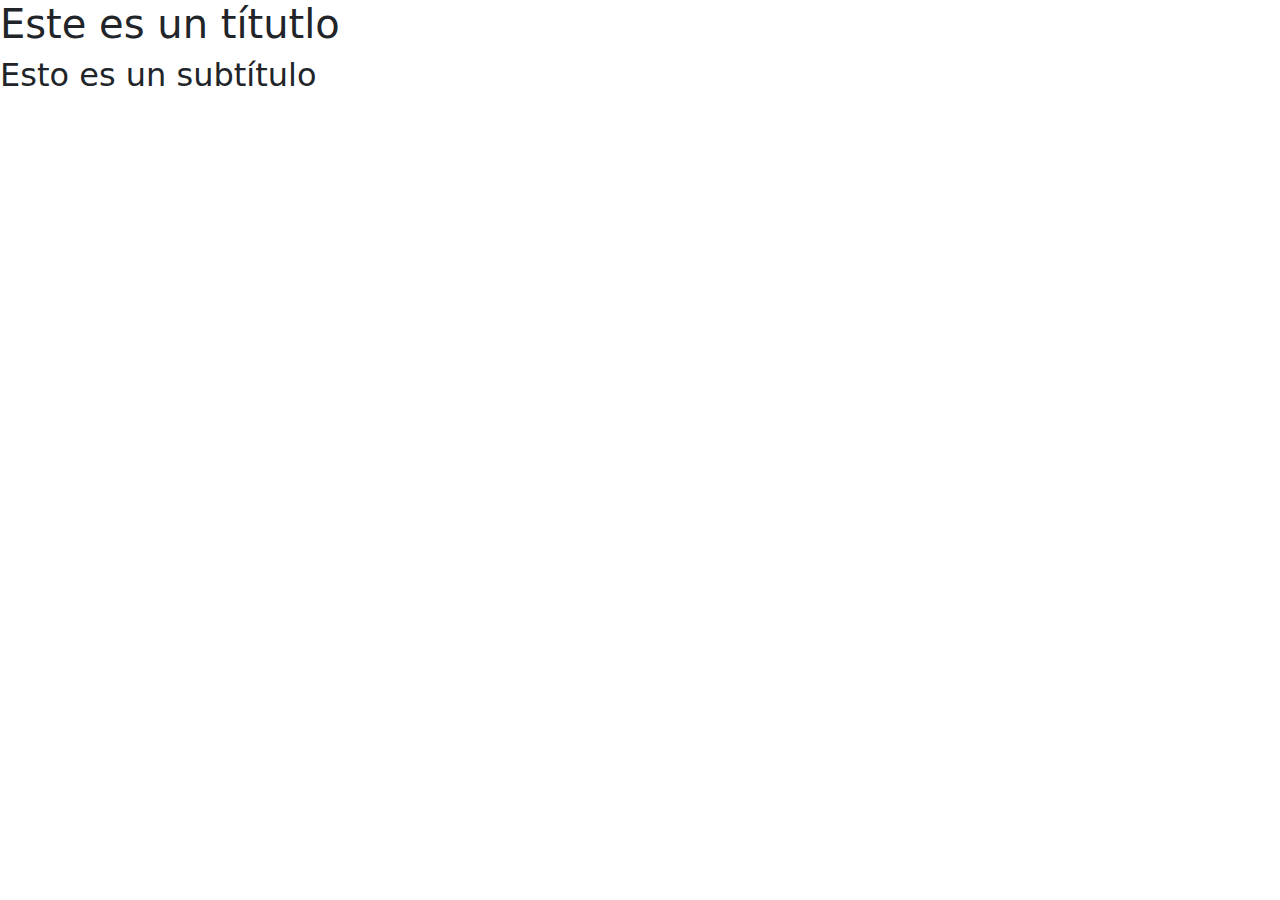
==== index.html @ 427ba0c6 "Creación de la página de login, descarga de bootstrap y cambios menores en index.html" ====
<!DOCTYPE html>
<html lang="es">

<head>
    <!-- Meta tags -->
    <meta charset="utf-8" />
    <meta name="viewport" content="width=device-width, initial-scale=1, shrink-to-fit=no" />
    <!-- Bootstrap CSS -->
    <link rel="stylesheet" href="css/bootstrap.min.css" />
    <title>Main</title>
</head>

<body>

    <!-- Aquí va el contenido de tu web -->
    <h1>Este es un títutlo</h1>
    <h2>Esto es un subtítulo</h2>
    <!-- JavaScript -->
    <script src="js/jquery-3.5.1.slim.min.js"></script>
    <script src="js/popper.min.js"></script>
    <script src="js/bootstrap.min.js"></script>
</body>

</html>
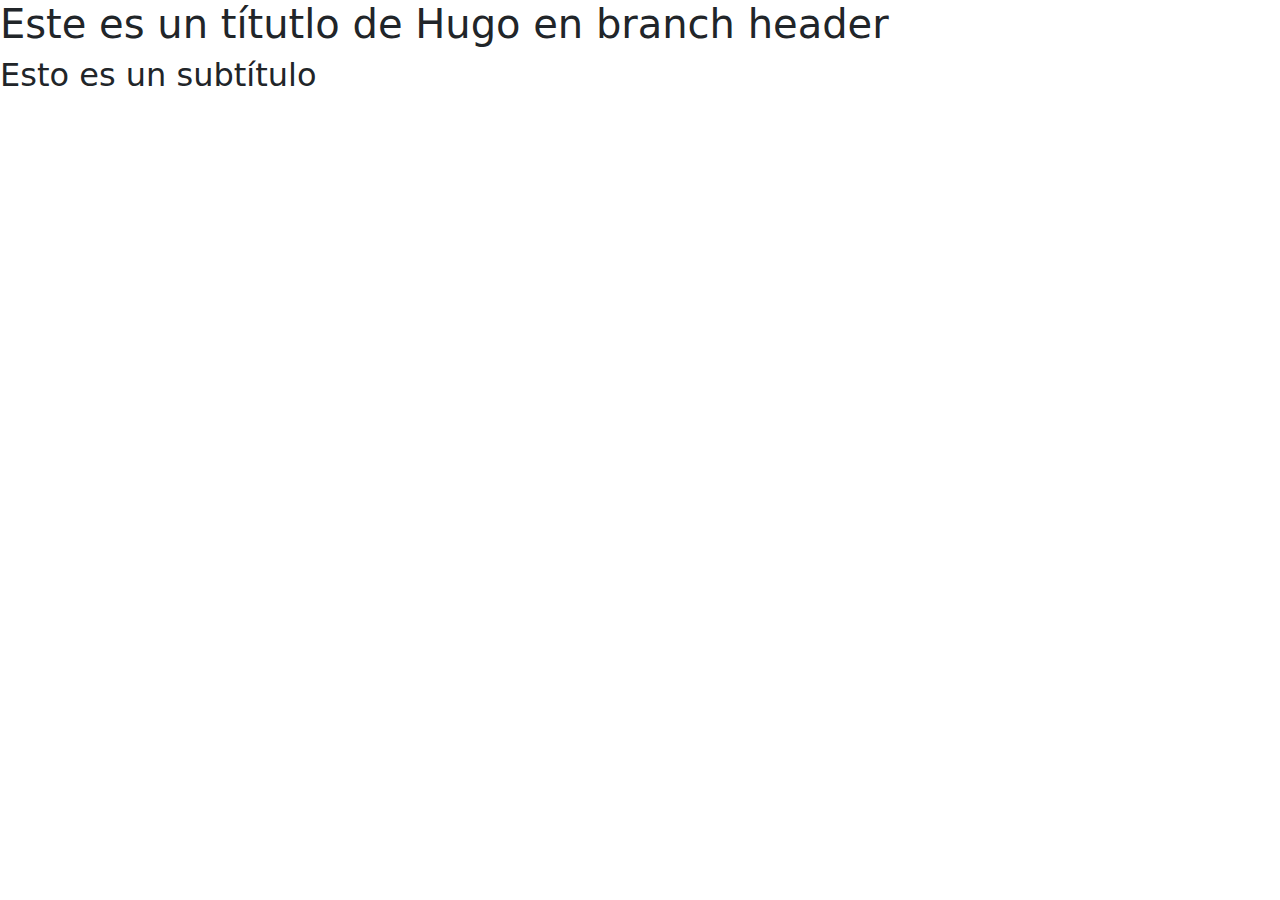
==== commit 018f7d3c: "Modificación del h1" ====
--- a/index.html
+++ b/index.html
@@ -13,7 +13,7 @@
 <body>
 
     <!-- Aquí va el contenido de tu web -->
-    <h1>Este es un títutlo</h1>
+    <h1>Este es un títutlo de Hugo en branch header</h1>
     <h2>Esto es un subtítulo</h2>
     <!-- JavaScript -->
     <script src="js/jquery-3.5.1.slim.min.js"></script>
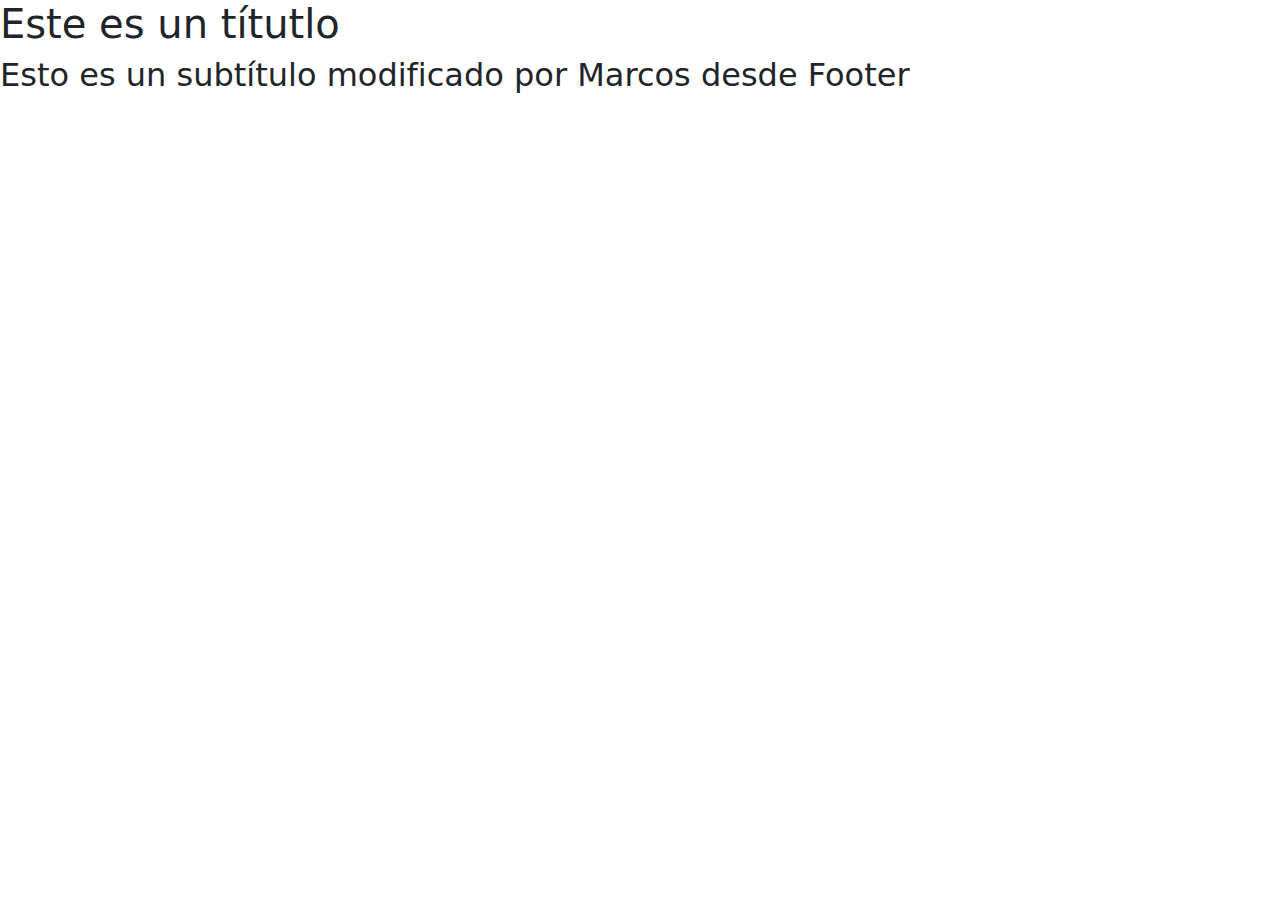
==== commit bf184cba: "Modificado el index.html" ====
--- a/index.html
+++ b/index.html
@@ -13,8 +13,8 @@
 <body>
 
     <!-- Aquí va el contenido de tu web -->
-    <h1>Este es un títutlo de Hugo en branch header</h1>
-    <h2>Esto es un subtítulo</h2>
+    <h1>Este es un títutlo</h1>
+    <h2>Esto es un subtítulo modificado por Marcos desde Footer</h2>
     <!-- JavaScript -->
     <script src="js/jquery-3.5.1.slim.min.js"></script>
     <script src="js/popper.min.js"></script>
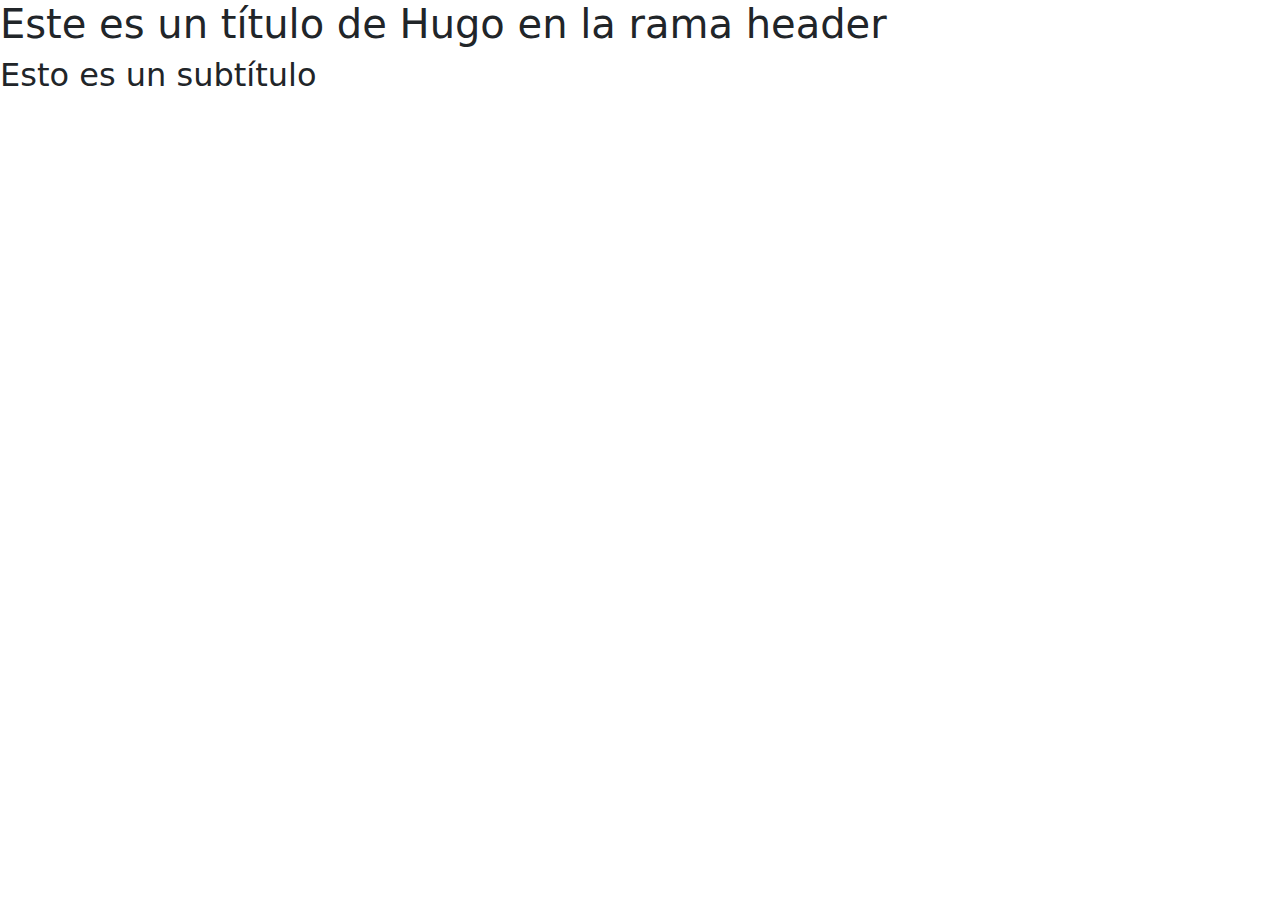
==== commit ce49ced3: "Probando a actualizar la rama" ====
--- a/index.html
+++ b/index.html
@@ -13,8 +13,8 @@
 <body>
 
     <!-- Aquí va el contenido de tu web -->
-    <h1>Este es un títutlo</h1>
-    <h2>Esto es un subtítulo modificado por Marcos desde Footer</h2>
+    <h1>Este es un título de Hugo en la rama header</h1>
+    <h2>Esto es un subtítulo</h2>
     <!-- JavaScript -->
     <script src="js/jquery-3.5.1.slim.min.js"></script>
     <script src="js/popper.min.js"></script>
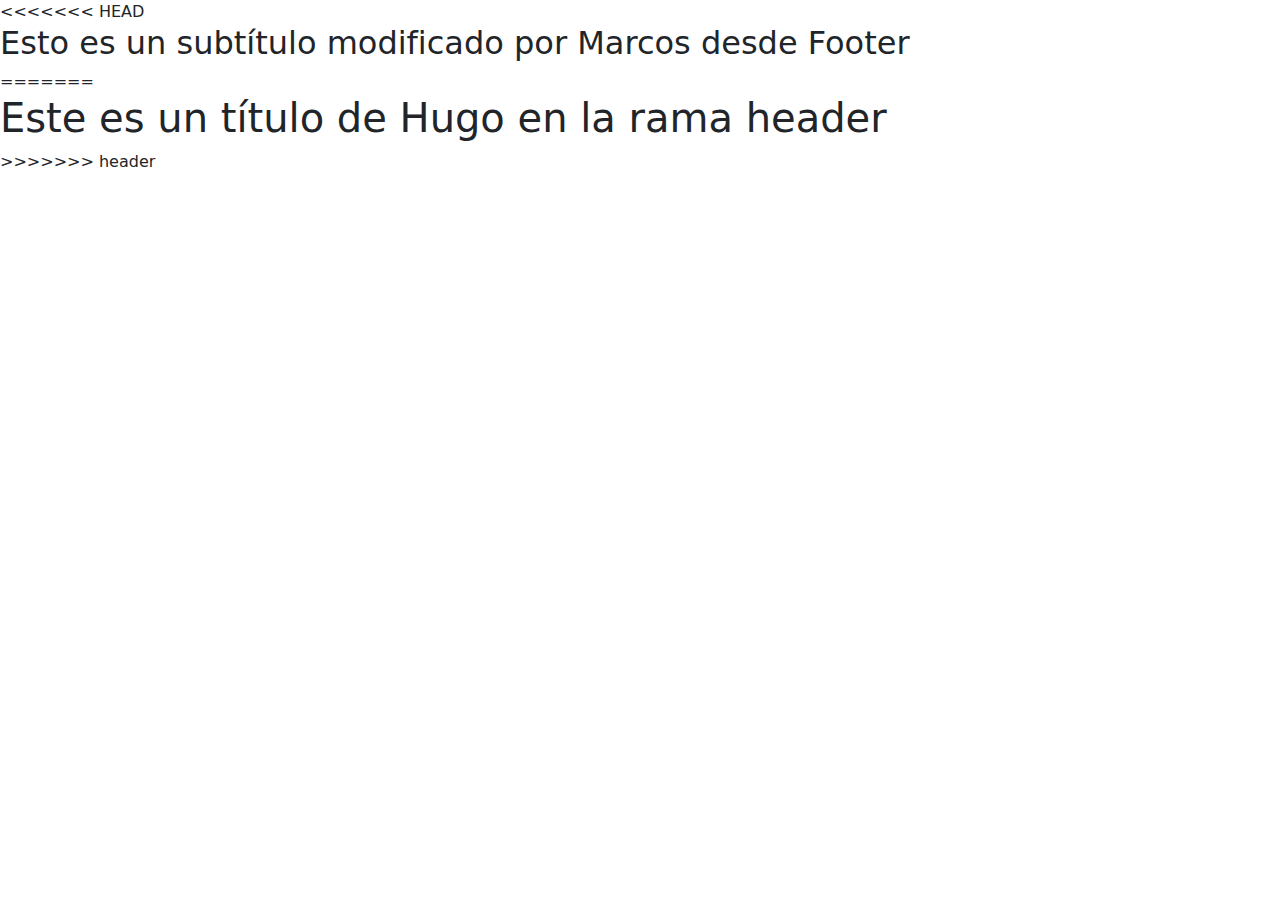
==== commit aa2fffe4: "Merge branch 'header'" ====
--- a/index.html
+++ b/index.html
@@ -13,8 +13,13 @@
 <body>
 
     <!-- Aquí va el contenido de tu web -->
+<<<<<<< HEAD
+    
+    <h2>Esto es un subtítulo modificado por Marcos desde Footer</h2>
+=======
     <h1>Este es un título de Hugo en la rama header</h1>
-    <h2>Esto es un subtítulo</h2>
+    
+>>>>>>> header
     <!-- JavaScript -->
     <script src="js/jquery-3.5.1.slim.min.js"></script>
     <script src="js/popper.min.js"></script>
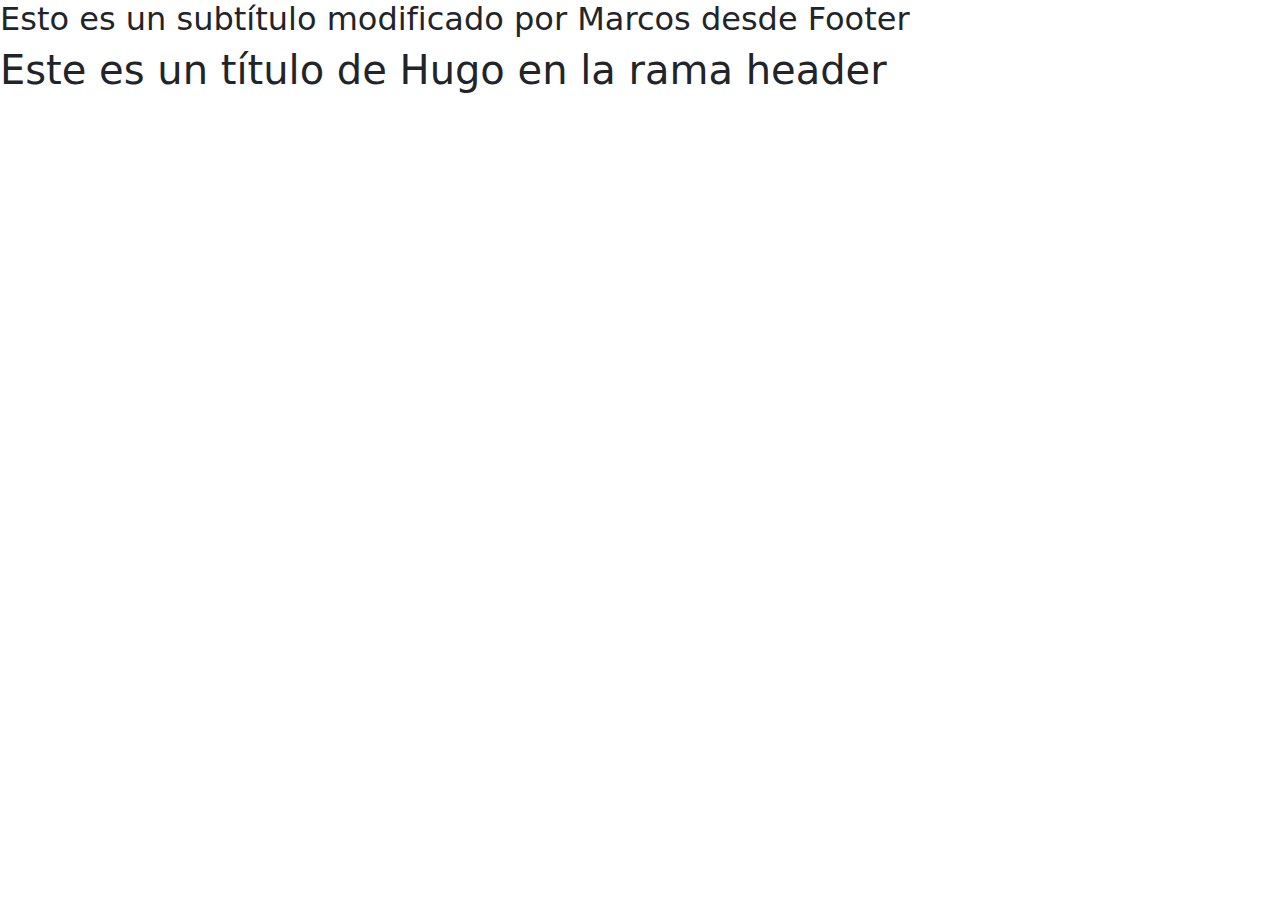
==== commit 92a8faea: "Mezcla de Ambos" ====
--- a/index.html
+++ b/index.html
@@ -13,13 +13,13 @@
 <body>
 
     <!-- Aquí va el contenido de tu web -->
-<<<<<<< HEAD
+
     
     <h2>Esto es un subtítulo modificado por Marcos desde Footer</h2>
-=======
+
     <h1>Este es un título de Hugo en la rama header</h1>
     
->>>>>>> header
+
     <!-- JavaScript -->
     <script src="js/jquery-3.5.1.slim.min.js"></script>
     <script src="js/popper.min.js"></script>
